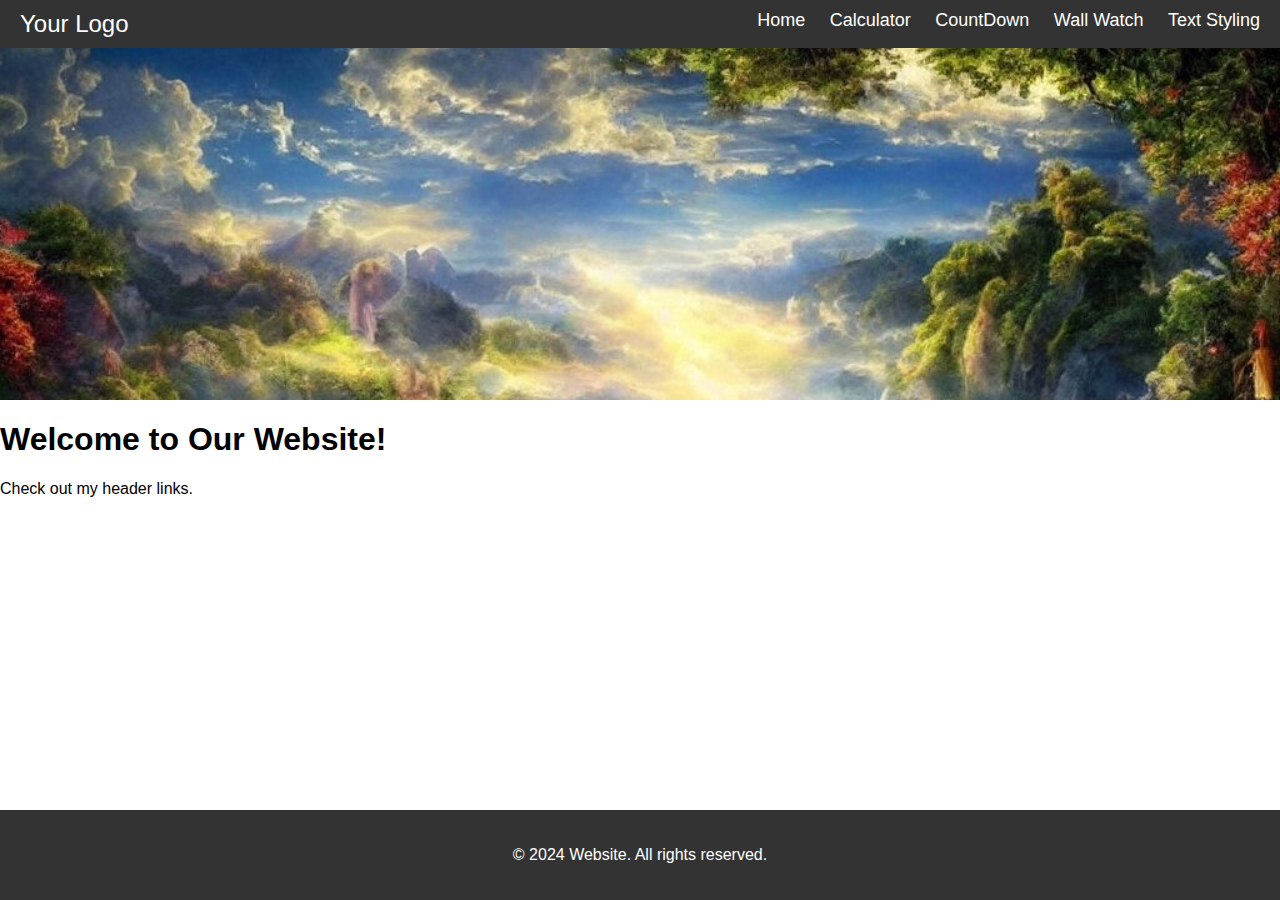
==== index.html @ b56b9556 "h" ====
<!DOCTYPE html>
<html lang="en">
  <head>
    <meta charset="UTF-8" />
    <meta name="viewport" content="width=device-width, initial-scale=1.0" />
    <title>Your Website</title>
    <style>
      body {
        margin: 0;
        font-family: Arial, sans-serif;
      }
      header {
        position: fixed;
        top: 0;
        left: 0;
        width: 100%;
        background-color: #333;
        padding: 10px 0;
        z-index: 1000;
      }
      .logo {
        color: #fff;
        font-size: 24px;
        margin-left: 20px;
        text-decoration: none;
      }
      nav {
        float: right;
        margin-right: 20px;
      }
      nav ul {
        list-style: none;
        padding: 0;
        margin: 0;
      }
      nav ul li {
        display: inline;
        margin-left: 20px;
      }
      nav ul li a {
        color: #fff;
        text-decoration: none;
        font-size: 18px;
      }
      .slider {
        width: 100%;
        height: 400px;
        overflow: hidden;
        position: relative;
      }
      .slider img {
        width: 100%;
        height: auto;
        display: block;
      }
      .footer {
        background-color: #333;
        color: #fff;
        text-align: center;
        padding: 20px 0;
        position: fixed;
        bottom: 0;
        left: 0;
        width: 100%;
      }
    </style>
  </head>
  <body>
    <header>
      <a href="index.html" class="logo">Your Logo</a>
      <nav>
        <ul>
          <li><a href="index.html">Home</a></li>
          <li><a href="01_task.html">Calculator</a></li>
          <li><a href="02_task.html">CountDown</a></li>
          <li><a href="03_task.html">Wall Watch</a></li>
          <li><a href="04_task.html">Text Styling</a></li>
        </ul>
      </nav>
    </header>

    <div class="slider">
      <img src="image-1 (3).jpg" alt="Slider Image" />
    </div>

    <div class="content">
      <h1>Welcome to Our Website!</h1>
      <p>Check out my header links.</p>
    </div>

    <footer class="footer">
      <p>&copy; 2024 Website. All rights reserved.</p>
    </footer>
  </body>
</html>
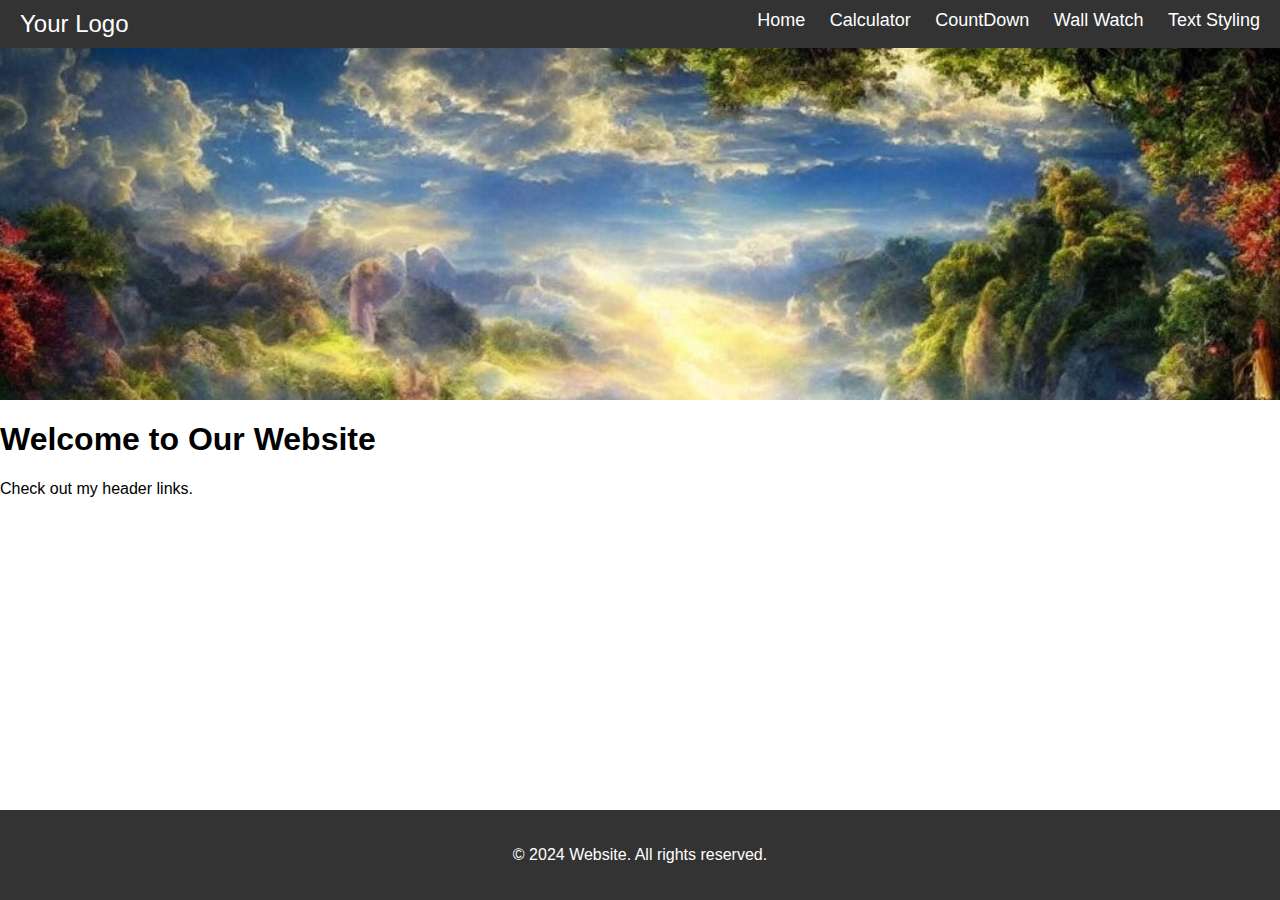
==== commit 6fda5fc4: "update" ====
--- a/index.html
+++ b/index.html
@@ -84,7 +84,7 @@
     </div>
 
     <div class="content">
-      <h1>Welcome to Our Website!</h1>
+      <h1>Welcome to Our Website</h1>
       <p>Check out my header links.</p>
     </div>
 
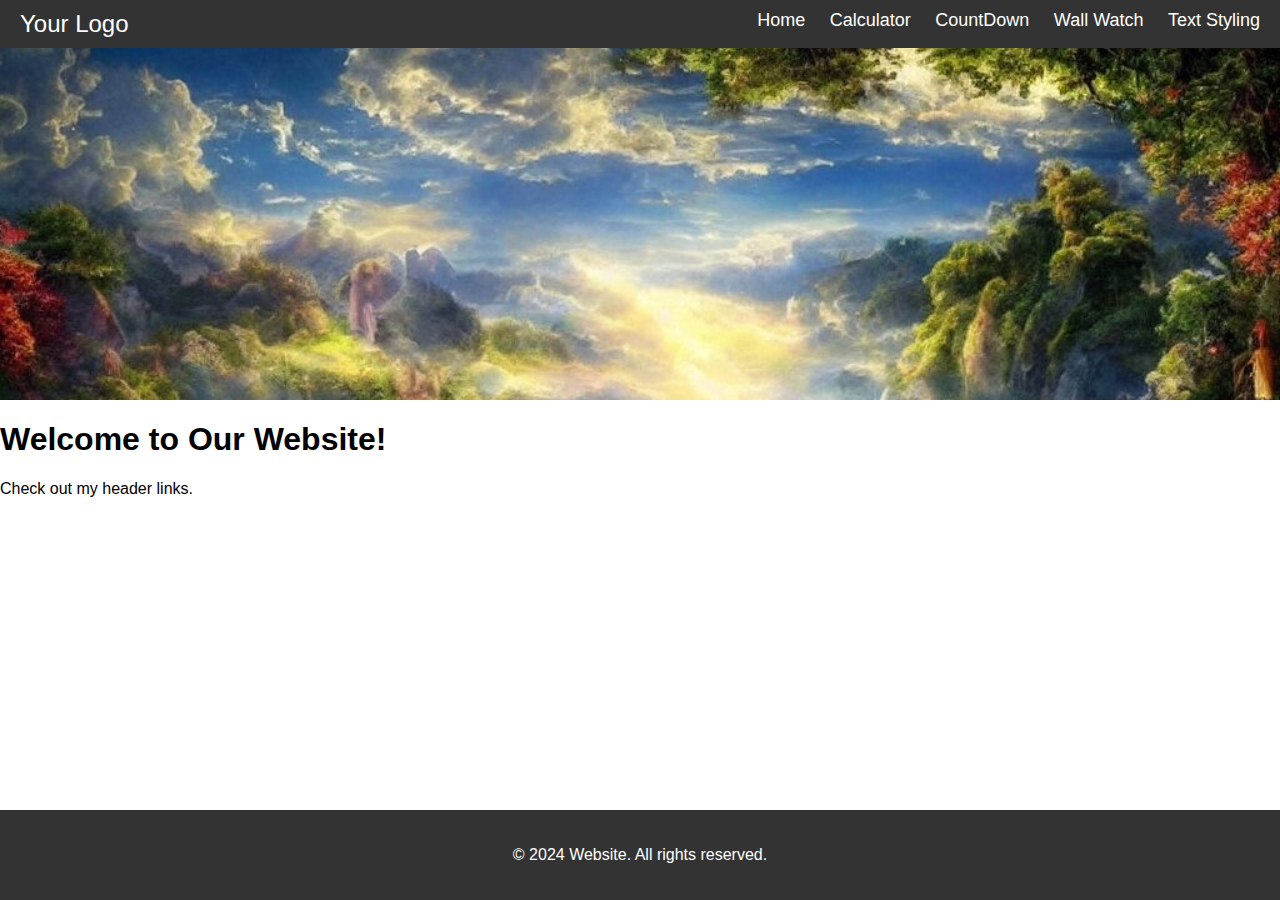
==== commit 8c4fdd49: "update" ====
--- a/index.html
+++ b/index.html
@@ -84,7 +84,7 @@
     </div>
 
     <div class="content">
-      <h1>Welcome to Our Website</h1>
+      <h1>Welcome to Our Website!</h1>
       <p>Check out my header links.</p>
     </div>
 
